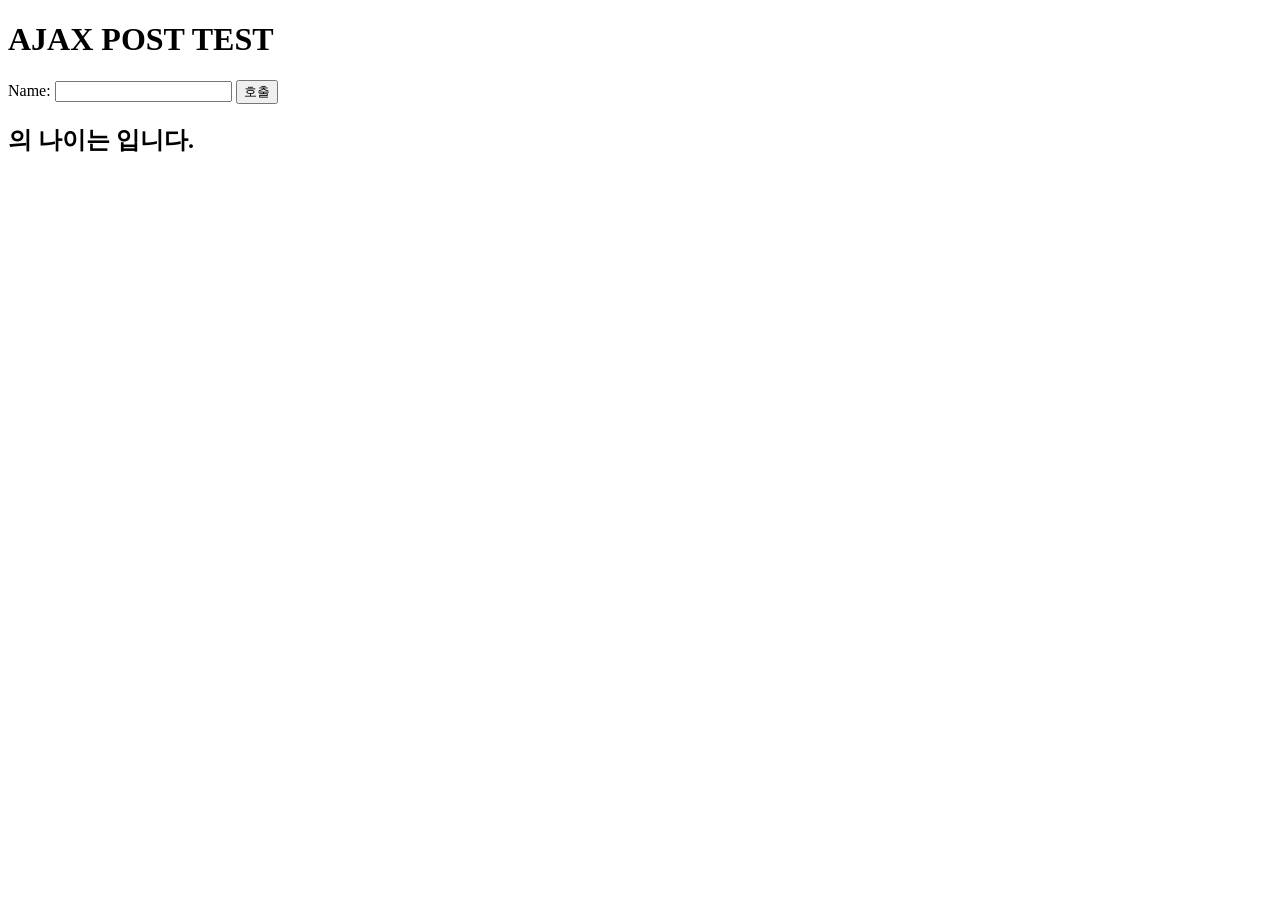
==== web_flask/templates/example.html @ 405adf18 "(Flask) ajax completed" ====
<!DOCTYPE html>
<html>
<head>
<meta charset="UTF-8">
<title>Insert title here</title>
<script type="text/javascript">
window.onload = function() {
	var httpRequest;
	/* button이 클릭되었을때 이벤트 */
	document.getElementById("ajaxCall").addEventListener('click', () => {
		/* textBox에 작성된 name 데이터를 가져옴 */
		var inputName = document.getElementById("inputName").value;
		/* 입력된 데이터 Json 형식으로 변경 */
		var reqJson = new Object();
		reqJson.name = inputName;
		/* 통신에 사용 될 XMLHttpRequest 객체 정의 */
		httpRequest = new XMLHttpRequest();
		/* httpRequest의 readyState가 변화했을때 함수 실행 */
	    httpRequest.onreadystatechange = () => {
	    	/* readyState가 Done이고 응답 값이 200일 때, 받아온 response로 name과 age를 그려줌 */
		    if (httpRequest.readyState === XMLHttpRequest.DONE) {
			      if (httpRequest.status === 200) {
			    	var result = httpRequest.response;
			        document.getElementById("name").innerText = result.name;
			        document.getElementById("age").innerText = result.age;
			      } else {
			        alert('request에 뭔가 문제가 있어요.');
			      }
			}
	    };
	    /* Post 방식으로 요청 */
	    httpRequest.open('POST', '/', true);
	    /* Response Type을 Json으로 사전 정의 */
	    httpRequest.responseType = "json";
	    /* 요청 Header에 컨텐츠 타입은 Json으로 사전 정의 */
	    httpRequest.setRequestHeader('Content-Type', 'application/json');
	    /* 정의된 서버에 Json 형식의 요청 Data를 포함하여 요청을 전송 */
	    httpRequest.send(JSON.stringify(reqJson));
		
	});
}
</script>
<style type="text/css"> span { color: blue } </style>
</head>
<body>
	<h1>AJAX POST TEST</h1>
	Name: <input type="text" id="inputName"></input>
	<button id="ajaxCall">호출</button>
	<!-- 응답 받은 name 및 age 데이터를 추가해서 작성할 간단한 결과 텍스트 -->
	<h2> <span id="name"></span>의 나이는 <span id="age"></span>입니다. </h2>
</body>
</html>
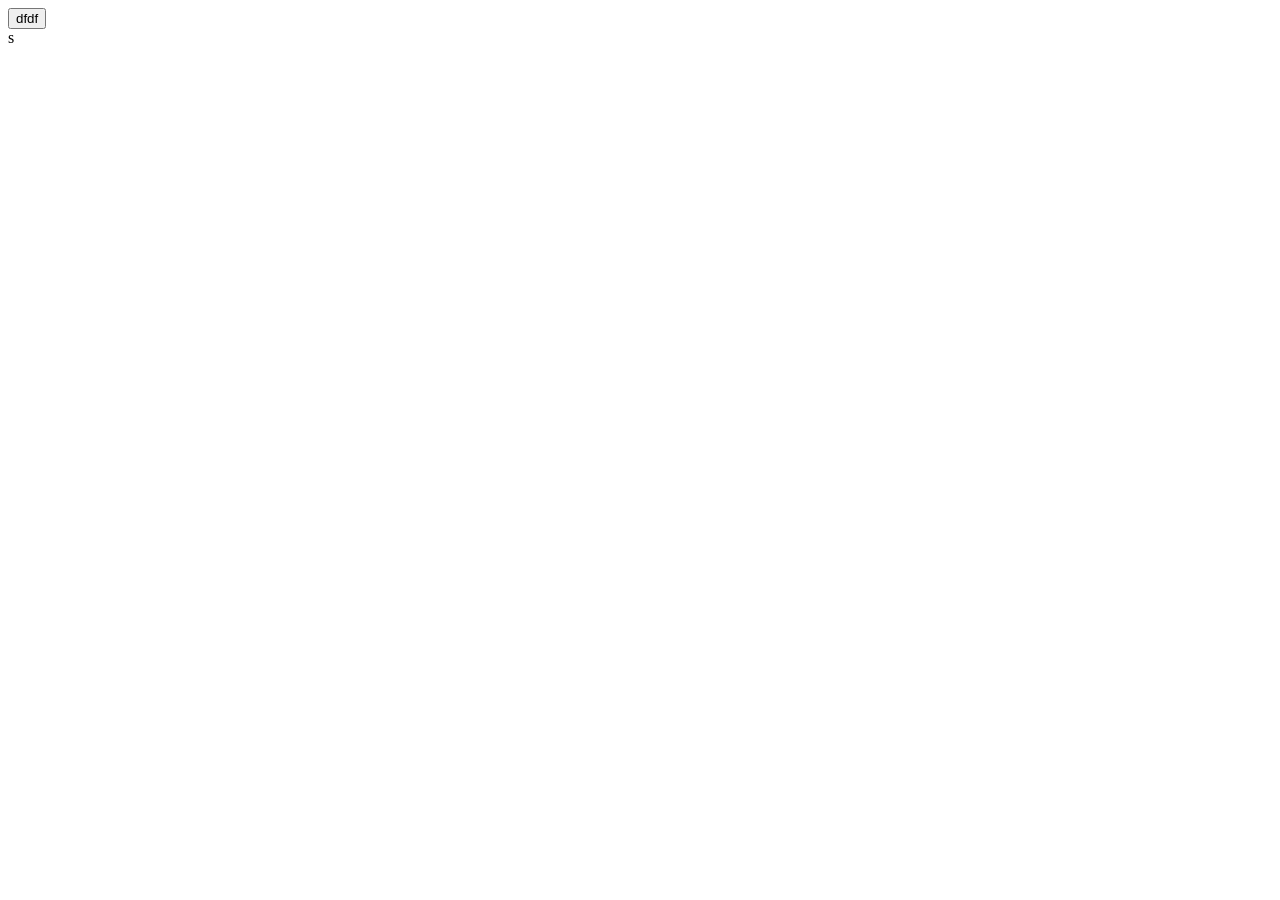
==== commit 5f79b8e5: "(Flask) Web page process" ====
--- a/web_flask/templates/example.html
+++ b/web_flask/templates/example.html
@@ -1,52 +1,15 @@
 <!DOCTYPE html>
-<html>
+<html lang="en">
 <head>
-<meta charset="UTF-8">
-<title>Insert title here</title>
-<script type="text/javascript">
-window.onload = function() {
-	var httpRequest;
-	/* button이 클릭되었을때 이벤트 */
-	document.getElementById("ajaxCall").addEventListener('click', () => {
-		/* textBox에 작성된 name 데이터를 가져옴 */
-		var inputName = document.getElementById("inputName").value;
-		/* 입력된 데이터 Json 형식으로 변경 */
-		var reqJson = new Object();
-		reqJson.name = inputName;
-		/* 통신에 사용 될 XMLHttpRequest 객체 정의 */
-		httpRequest = new XMLHttpRequest();
-		/* httpRequest의 readyState가 변화했을때 함수 실행 */
-	    httpRequest.onreadystatechange = () => {
-	    	/* readyState가 Done이고 응답 값이 200일 때, 받아온 response로 name과 age를 그려줌 */
-		    if (httpRequest.readyState === XMLHttpRequest.DONE) {
-			      if (httpRequest.status === 200) {
-			    	var result = httpRequest.response;
-			        document.getElementById("name").innerText = result.name;
-			        document.getElementById("age").innerText = result.age;
-			      } else {
-			        alert('request에 뭔가 문제가 있어요.');
-			      }
-			}
-	    };
-	    /* Post 방식으로 요청 */
-	    httpRequest.open('POST', '/', true);
-	    /* Response Type을 Json으로 사전 정의 */
-	    httpRequest.responseType = "json";
-	    /* 요청 Header에 컨텐츠 타입은 Json으로 사전 정의 */
-	    httpRequest.setRequestHeader('Content-Type', 'application/json');
-	    /* 정의된 서버에 Json 형식의 요청 Data를 포함하여 요청을 전송 */
-	    httpRequest.send(JSON.stringify(reqJson));
-		
-	});
-}
-</script>
-<style type="text/css"> span { color: blue } </style>
+    <meta charset="UTF-8">
+    <meta http-equiv="X-UA-Compatible" content="IE=edge">
+    <meta name="viewport" content="width=device-width, initial-scale=1.0">
+    <title>Document</title>
 </head>
 <body>
-	<h1>AJAX POST TEST</h1>
-	Name: <input type="text" id="inputName"></input>
-	<button id="ajaxCall">호출</button>
-	<!-- 응답 받은 name 및 age 데이터를 추가해서 작성할 간단한 결과 텍스트 -->
-	<h2> <span id="name"></span>의 나이는 <span id="age"></span>입니다. </h2>
+    <form method="GET", action="record">
+        <button type="submit">dfdf</button>
+    </form>
+s
 </body>
 </html>
